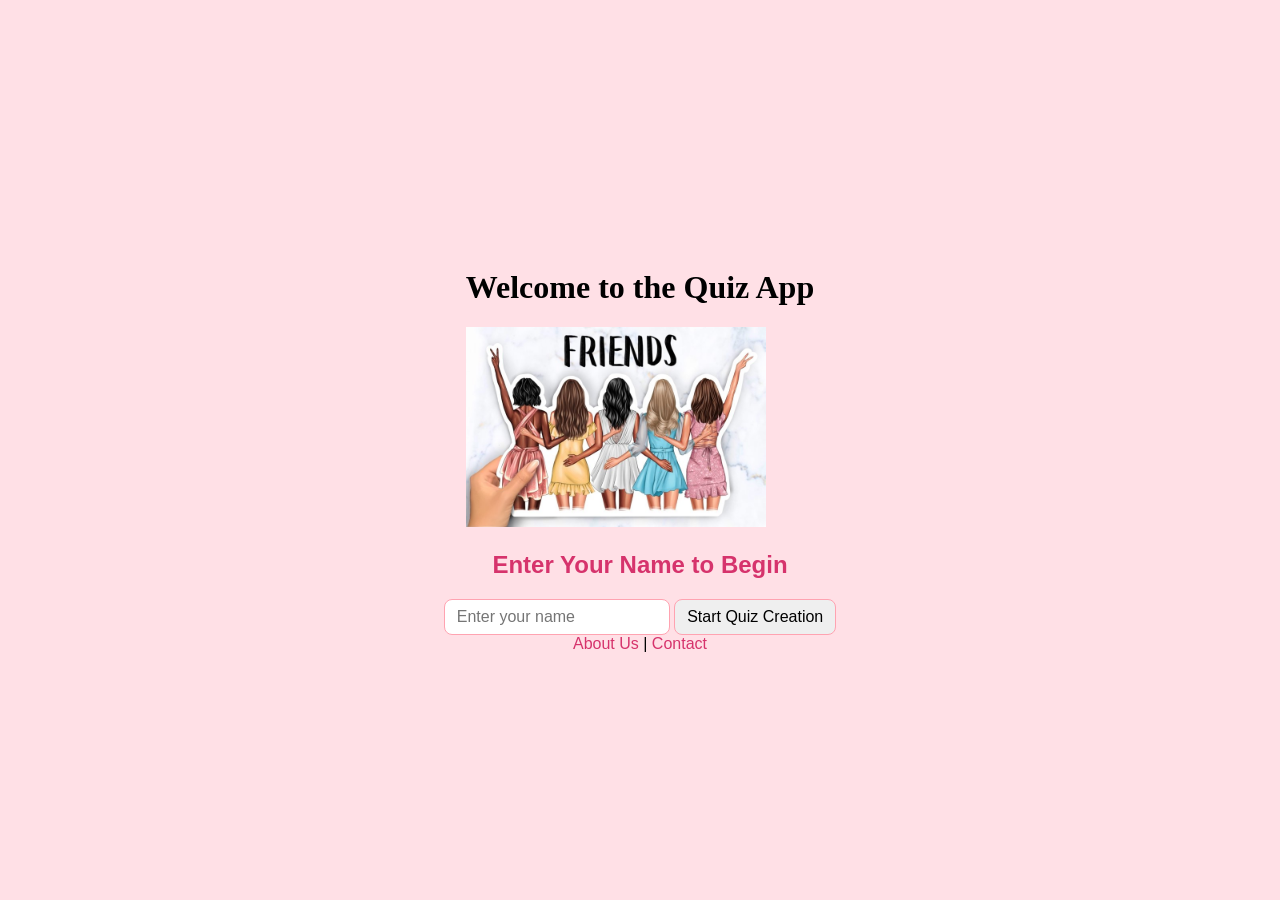
==== index.html @ f7881142 "Update index.html" ====
<!DOCTYPE html>
<html lang="en">
<head>
  <!-- specify character encoding so text displays correctly -->
  <meta charset="UTF-8">
  <!-- ensure the page works in older versions of Internet Explorer -->
  <meta http-equiv="X-UA-Compatible" content="IE=edge">
  <!-- make the layout adapt to different screen sizes -->
  <meta name="viewport" content="width=device-width, initial-scale=1.0">
  <title>Main Page - Quiz App</title>

  <!-- load the CSS that gives us our slide styles -->
  <link rel="stylesheet" href="css/quiz.css">

  <style>
    .header-h1{
      font-family: Georgia, serif;
       text-align: center;
    }

    .header-h2{
       text-align: center;
       color: #d6336c;
    }
  
  </style
  </head>
<body>
  <header>
    <!-- main title at the top of every page -->
    <h1 class="header-h1">Welcome to the Quiz App</h1>
  <img src="friends.jpg" alt= width="400" height="200" class= "center" >
  </header>

  <main>
    <!-- prompt the user to enter their name before they start -->
    <h2 class="header-h2">Enter Your Name to Begin</h2>
    <form method="post" action="create-quiz.html">
      <!-- text box for typing your name; 'required' makes sure it isn't empty -->
      <input type="text" name="username" placeholder="Enter your name" required>
      <!-- button to submit your name and move on to creating the quiz -->
      <button type="submit">Start Quiz Creation</button>
    </form>
  </main>

  <!-- bring in our shared quiz data functions -->
  <script src="js/quiz.js"></script>
  <script>
    // when the form is submitted, run this code instead of a normal page reload
    document.querySelector('form').onsubmit = function(event) {
      // stop the browser’s default submit behavior
      event.preventDefault();

      // get the value the user typed and trim off extra spaces
      const username = event.target.username.value.trim();
      // if they didn’t type anything, don’t do anything
      if (!username) return;

      // store the name under quizData so other pages can use it
      quizData.username = username;
      // save quizData into the browser’s localStorage
      localStorage.setItem('quizData', JSON.stringify(quizData));

      // go to the page where the user builds their quiz
      window.location.href = 'create-quiz.html';
    };
  </script>

      <nav>
      <!-- links to learn more or get in touch -->
      <a href="about.html">About Us</a> |
      <a href="contact.html">Contact</a>
    </nav>
    
</body>
</html>
---- css/quiz.css ----
/* quiz.css - styles for question slides and navigation buttons */

/* hide all slides by default to only show the active one */
.question-slide {
  display: none; /* not visible until made active */
  border: none;  /* remove any default border */
}
/* show only the slide marked as active */
.question-slide.active {
  display: block; /* make the active slide visible */
}
/* spacing above the navigation buttons area */
.nav-buttons {
  margin-top: 5rem;
}

/* ------------------------------------------------------------------ */
/* site.css - overall layout, theme, and component styling */
/* ------------------------------------------------------------------ */


/* 1. Base reset & full-page centering */
html, body {
  margin: 0;    /* remove default browser margins */
  padding: 0;   /* remove default browser padding */
  height: 100%; /* make sure body fills full viewport height */
}
body {
  display: flex;            /* use flexbox to center content */
  flex-direction: column;   /* stack header, main, footer vertically */
  justify-content: center;  /* center content vertically */
  align-items: center;      /* center content horizontally */
  background-color: #ffe0e6; /* light pink background for the whole page */
  font-family: sans-serif;  /* use a clean, readable font */
}

/* restrict main content width and center it */
.container, .page-content {
  width: 100%;        /* fill available width */
  max-width: 800px;   /* but don’t get wider than 800px */
  padding: 1rem;      /* add space inside the container */
  box-sizing: border-box; /* include padding in width calculation */
}

/* 2. Inputs, selects, textareas, buttons - consistent styling */
input,
select,
textarea,
button {
  border: 1px solid #ffa3b1;  /* pink border to match theme */
  border-radius: 0.5rem;      /* rounded corners */
  padding: 0.5rem 0.75rem;    /* space inside each element */
  font-size: 1rem;            /* readable text size */
  outline: none;              /* remove default focus outline */
  transition: background-color 0.2s ease, border-color 0.2s ease;
}
/* change border and background color on focus to show the user’s selection */
input:focus,
select:focus,
textarea:focus,
button:focus {
  border-color: #ff6b80;      /* darker pink border on focus */
  background-color: #fff0f3;  /* very light pink background */
}

/* 3. Links - remove default underline and add hover effect */
a {
  color: #d6336c;             /* deep pink link color */
  text-decoration: none;      /* no underline */
  transition: opacity 0.2s ease;
}
/* make links semi-transparent when hovered for feedback */
a:hover {
  opacity: 0.7;
}

/* 4. Answer options - styled pink boxes for multiple-choice answers */
.answer-option {
  display: block;              /* each option on its own line */
  width: 100%;                 /* fill container width */
  max-width: 400px;            /* but don’t stretch too wide */
  margin: 0.5rem auto;         /* vertical gap and center horizontally */
  padding: 0.75rem 1rem;       /* space inside the box */
  background-color: #ffd1dc;   /* light pink box */
  border: 1px solid #ffb3c1;   /* slightly darker pink border */
  border-radius: 0.5rem;       /* rounded corners */
  cursor: pointer;             /* show pointer on hover */
  transition: background-color 0.2s ease, transform 0.1s ease;
}
/* darken option and lift it slightly on hover */
.answer-option:hover {
  background-color: #ffb3c1;   /* darker pink */
  transform: translateY(-2px);
}
/* when an option is selected, make it stand out more */
.answer-option.selected {
  background-color: #ff8a9a;   /* darkest pink when selected */
  border-color: #ff6b80;
}

/* 5. Fieldsets & legends - style the question groups */
fieldset {
  border: 1px solid #ffa3b1;   /* pink border around groups */
  border-radius: 0.5rem;       /* rounded group container */
  padding: 1rem;               /* space inside the group */
  margin: 1rem 0;              /* vertical spacing between groups */
  background-color: #fff0f3;   /* very light pink to separate from page background */
}
legend {
  font-size: 1.1rem;           /* slightly larger text for the group title */
  font-weight: bold;           /* make it stand out */
  color: #d6336c;              /* deep pink color for legend text */
  padding: 0 0.5rem;           /* space around the text */
}

/* 6. 5-step score scale - display rating from Bad to Excellent */
.score-scale {
  display: flex;                /* arrange items in a row */
  justify-content: space-between; /* even space between items */
  max-width: 600px;             /* don’t let it get too wide */
  margin: 1.5rem auto;          /* vertical gap and center */
  gap: 0.5rem;                  /* small gap between each box */
}
.score-scale .scale-item {
  flex: 1;                      /* each box takes equal space */
  text-align: center;           /* center text inside */
  padding: 0.75rem 0.5rem;
  border: 1px solid #ffa3b1;
  border-radius: 0.5rem;
  background-color: #ffd1dc;
  font-weight: 500;             /* medium font weight */
  transition: background-color 0.2s ease, color 0.2s ease;
}
/* highlight the box that matches the user’s score */
.score-scale .scale-item.highlight {
  background-color: #ff8a9a;    /* stand-out pink */
  color: #fff;                  /* white text for contrast */
}

/* 7. Disclaimer styling - subtle note at the bottom of About page */
.disclaimer {
  font-size: 0.85rem;           /* slightly smaller text */
  color: #6c757d;               /* muted grey to de-emphasize */
  text-align: center;           /* center it under content */
  margin-top: 1.5rem;           /* space above it */
  padding-top: 0.75rem;         /* space inside before text */
  border-top: 1px solid #ffa3b1; /* pink divider line */
  font-style: italic;           /* italic to signal footnote */
  line-height: 1.4;             /* make text easier to read */
}
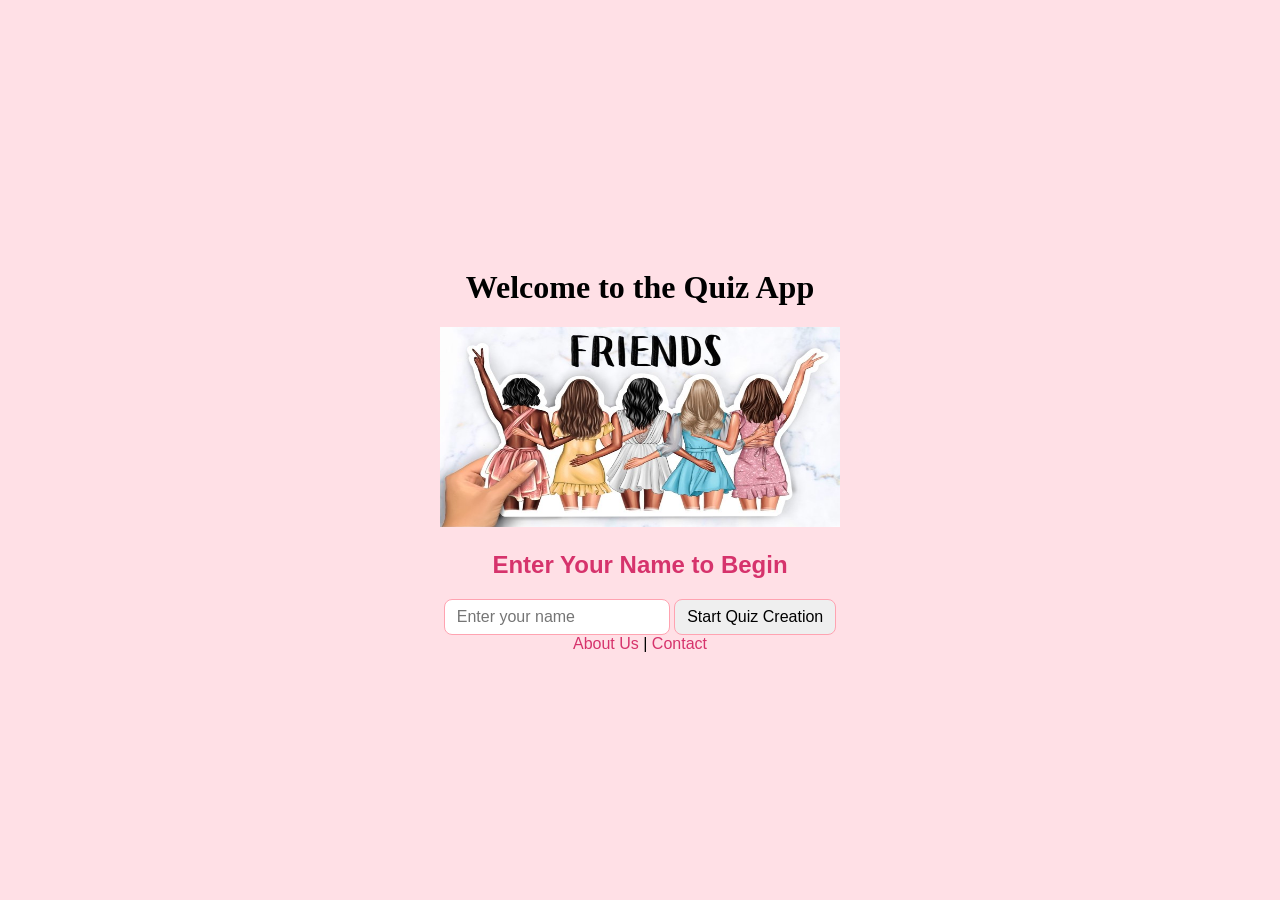
==== commit 7641eca8: "Update index.html" ====
--- a/index.html
+++ b/index.html
@@ -29,7 +29,7 @@
   <header>
     <!-- main title at the top of every page -->
     <h1 class="header-h1">Welcome to the Quiz App</h1>
-  <img src="friends.jpg" alt= width="400" height="200" class= "center" >
+  <img src="friends.jpg" width="400" height="200" class= "center" >
   </header>
 
   <main>
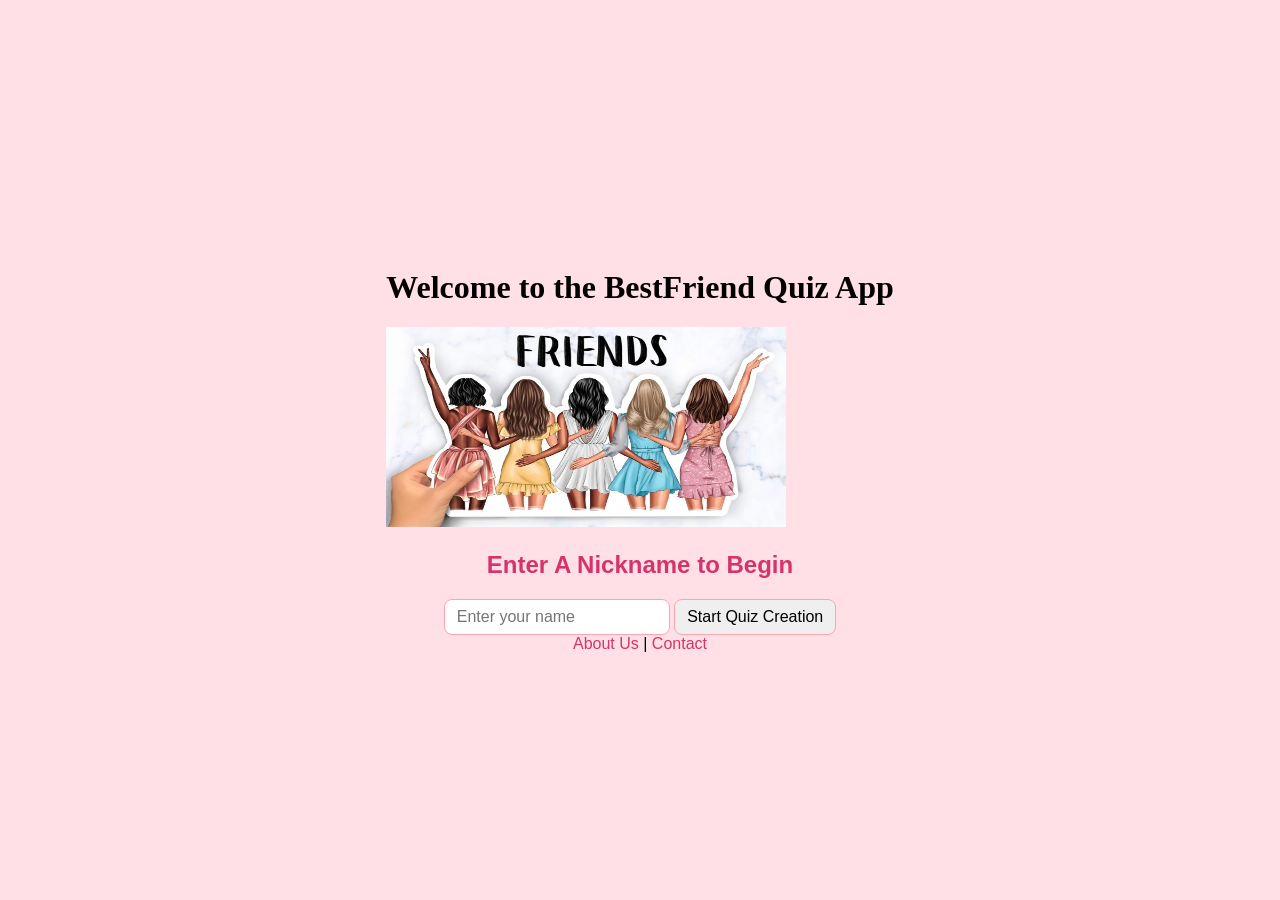
==== commit 0306e803: "Update index.html" ====
--- a/index.html
+++ b/index.html
@@ -28,13 +28,13 @@
 <body>
   <header>
     <!-- main title at the top of every page -->
-    <h1 class="header-h1">Welcome to the Quiz App</h1>
+    <h1 class="header-h1">Welcome to the BestFriend Quiz App</h1>
   <img src="friends.jpg" width="400" height="200" class= "center" >
   </header>
 
   <main>
     <!-- prompt the user to enter their name before they start -->
-    <h2 class="header-h2">Enter Your Name to Begin</h2>
+    <h2 class="header-h2">Enter A Nickname to Begin</h2>
     <form method="post" action="create-quiz.html">
       <!-- text box for typing your name; 'required' makes sure it isn't empty -->
       <input type="text" name="username" placeholder="Enter your name" required>
--- a/css/quiz.css
+++ b/css/quiz.css
@@ -11,7 +11,7 @@
 }
 /* spacing above the navigation buttons area */
 .nav-buttons {
-  margin-top: 5rem;
+  margin-top: 10rem;
 }
 
 /* ------------------------------------------------------------------ */
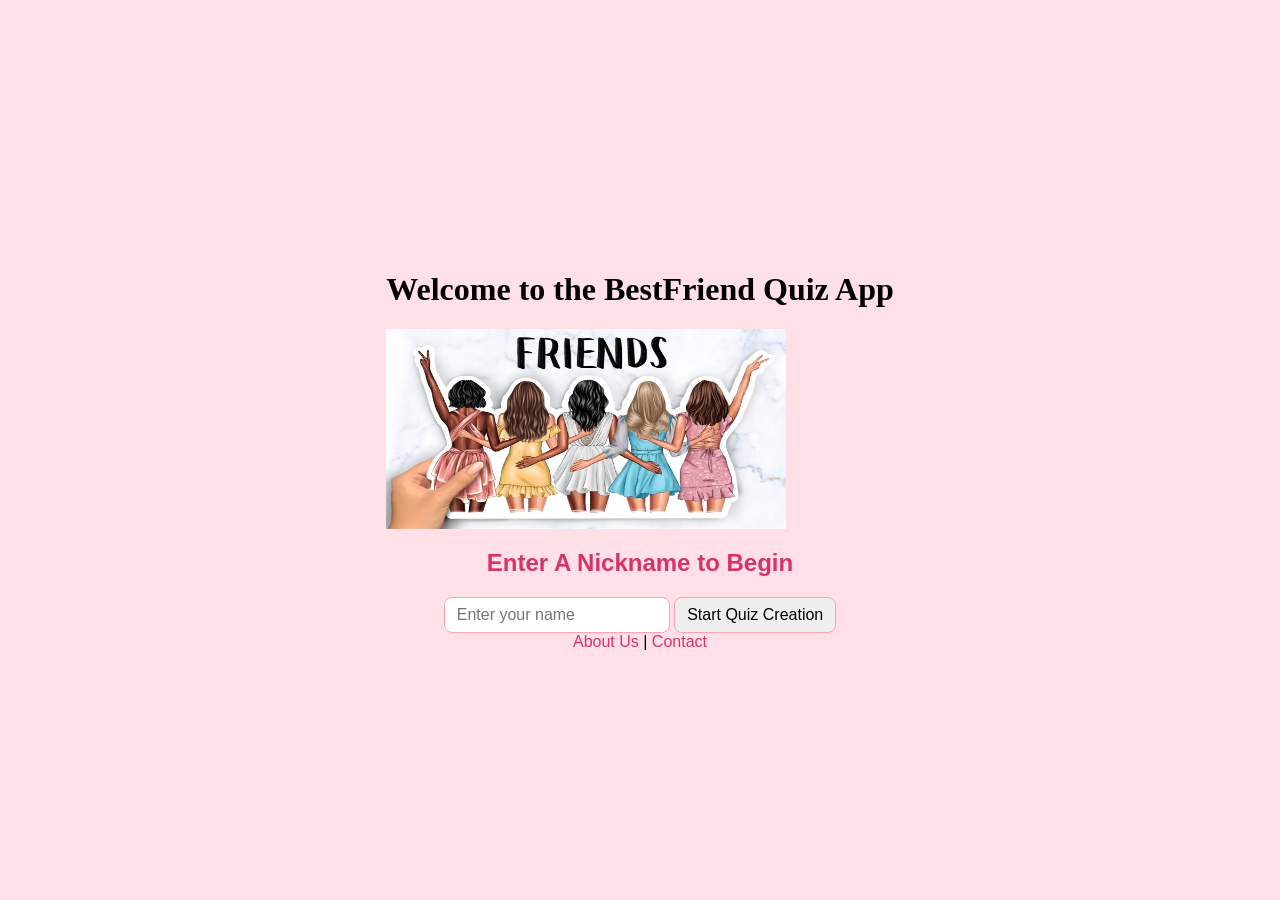
==== commit 49a4e1fa: "Update index.html" ====
--- a/index.html
+++ b/index.html
@@ -29,7 +29,7 @@
   <header>
     <!-- main title at the top of every page -->
     <h1 class="header-h1">Welcome to the BestFriend Quiz App</h1>
-  <img src="friends.jpg" width="400" height="200" class= "center" >
+  <img src="friends.jpg" width="400" height="200" align= "middle" >
   </header>
 
   <main>
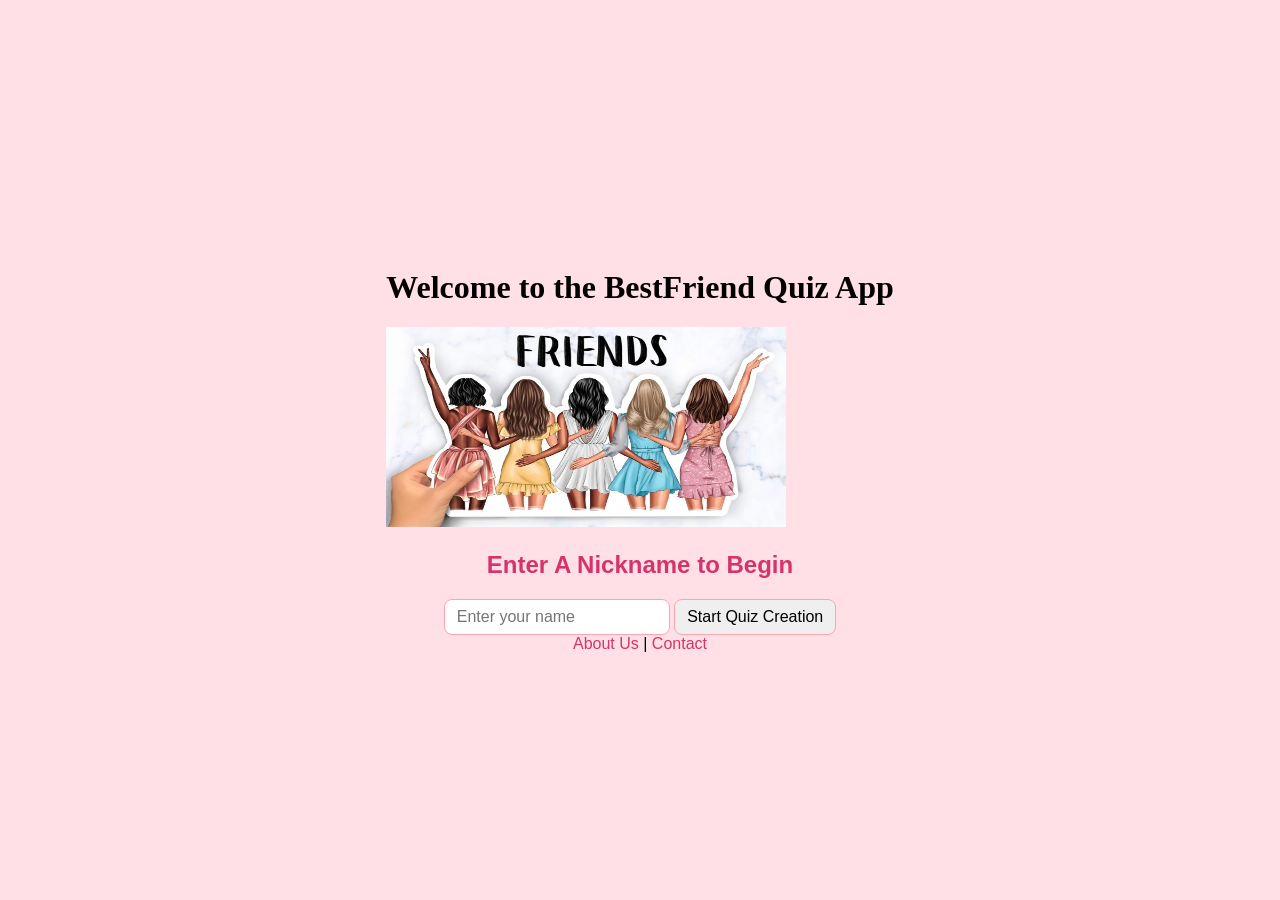
==== commit 6cf2fe16: "Update index.html" ====
--- a/index.html
+++ b/index.html
@@ -29,7 +29,8 @@
   <header>
     <!-- main title at the top of every page -->
     <h1 class="header-h1">Welcome to the BestFriend Quiz App</h1>
-  <img src="friends.jpg" width="400" height="200" align= "middle" >
+  <img align= "centre"
+    src="friends.jpg" width="400" height="200" >
   </header>
 
   <main>
